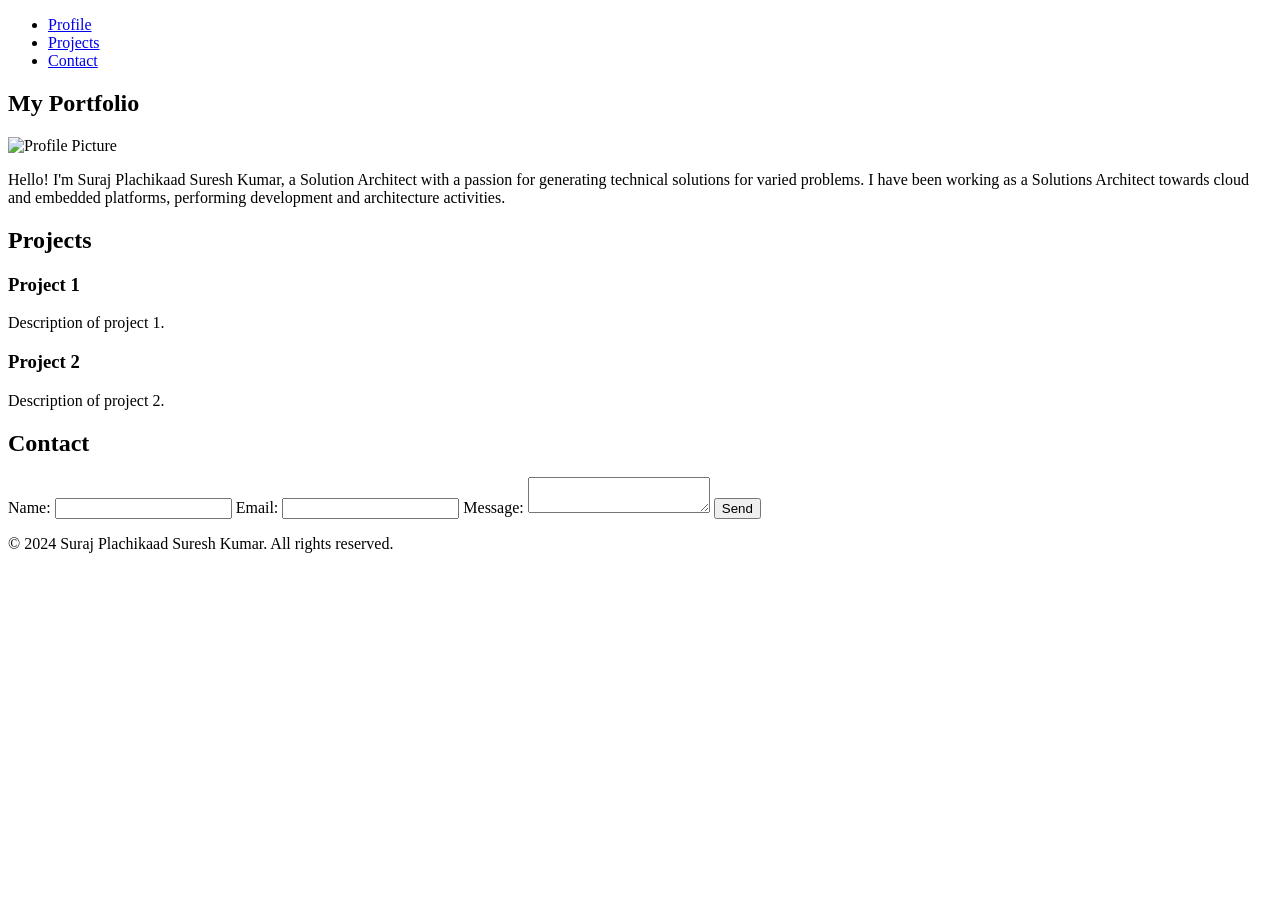
==== index.html @ 66d00d60 "Initial About me" ====
<!DOCTYPE html>
<html lang="en">
<head>
    <meta charset="UTF-8">
    <meta name="viewport" content="width=device-width, initial-scale=1.0">
    <title>Suraj Plachikaad Suresh Kumar</title>
    <link rel="stylesheet" href="styles.css">
</head>
<body>
    <header>
        <nav>
            <ul>
                <li><a href="#profile">Profile</a></li>
                <li><a href="#projects">Projects</a></li>
                <li><a href="#contact">Contact</a></li>
            </ul>
        </nav>
    </header>

    <section id="profile">
        <h1>My Portfolio</h1>
        <img src="profile.jpg" alt="Profile Picture">
        <p>Hello! I'm Suraj Plachikaad Suresh Kumar, a Solution Architect with a passion for generating technical solutions for varied problems. I have been working as a Solutions Architect towards cloud and embedded platforms, performing development and architecture activities. </p>
    </section>

    <section id="Experience">
        <h2>Projects</h2>
        <div class="project">
            <h3>Project 1</h3>
            <p>Description of project 1.</p>
        </div>
        <div class="project">
            <h3>Project 2</h3>
            <p>Description of project 2.</p>
        </div>
        <!-- Add more projects as needed -->
    </section>

    <section id="contact">
        <h2>Contact</h2>
        <form id="contact-form">
            <label for="name">Name:</label>
            <input type="text" id="name" name="name" required>
            
            <label for="email">Email:</label>
            <input type="email" id="email" name="email" required>
            
            <label for="message">Message:</label>
            <textarea id="message" name="message" required></textarea>
            
            <button type="submit">Send</button>
        </form>
    </section>

    <footer>
        <p>&copy; 2024 Suraj Plachikaad Suresh Kumar. All rights reserved.</p>
    </footer>

    <script src="script.js"></script>
</body>
</html>
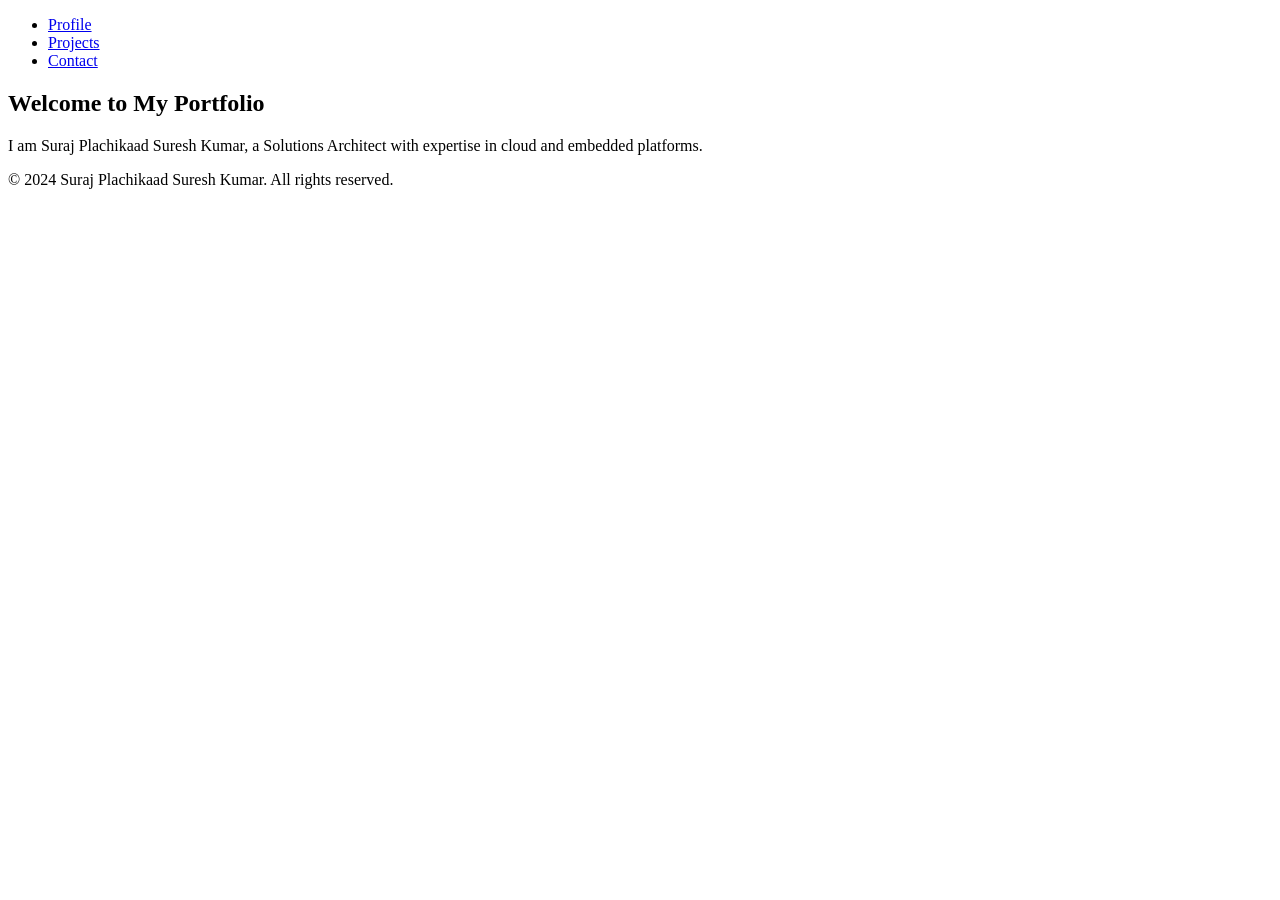
==== commit e471de44: "Update index.html" ====
--- a/index.html
+++ b/index.html
@@ -4,58 +4,28 @@
     <meta charset="UTF-8">
     <meta name="viewport" content="width=device-width, initial-scale=1.0">
     <title>Suraj Plachikaad Suresh Kumar</title>
-    <link rel="stylesheet" href="styles.css">
+    <link rel="stylesheet" href="css/styles.css">
 </head>
 <body>
     <header>
         <nav>
             <ul>
-                <li><a href="#profile">Profile</a></li>
-                <li><a href="#projects">Projects</a></li>
-                <li><a href="#contact">Contact</a></li>
+                <li><a href="profile.html">Profile</a></li>
+                <li><a href="projects.html">Projects</a></li>
+                <li><a href="contact.html">Contact</a></li>
             </ul>
         </nav>
     </header>
 
-    <section id="profile">
-        <h1>My Portfolio</h1>
-        <img src="profile.jpg" alt="Profile Picture">
-        <p>Hello! I'm Suraj Plachikaad Suresh Kumar, a Solution Architect with a passion for generating technical solutions for varied problems. I have been working as a Solutions Architect towards cloud and embedded platforms, performing development and architecture activities. </p>
-    </section>
-
-    <section id="Experience">
-        <h2>Projects</h2>
-        <div class="project">
-            <h3>Project 1</h3>
-            <p>Description of project 1.</p>
-        </div>
-        <div class="project">
-            <h3>Project 2</h3>
-            <p>Description of project 2.</p>
-        </div>
-        <!-- Add more projects as needed -->
-    </section>
-
-    <section id="contact">
-        <h2>Contact</h2>
-        <form id="contact-form">
-            <label for="name">Name:</label>
-            <input type="text" id="name" name="name" required>
-            
-            <label for="email">Email:</label>
-            <input type="email" id="email" name="email" required>
-            
-            <label for="message">Message:</label>
-            <textarea id="message" name="message" required></textarea>
-            
-            <button type="submit">Send</button>
-        </form>
+    <section class="hero">
+        <h1>Welcome to My Portfolio</h1>
+        <p>I am Suraj Plachikaad Suresh Kumar, a Solutions Architect with expertise in cloud and embedded platforms.</p>
     </section>
 
     <footer>
         <p>&copy; 2024 Suraj Plachikaad Suresh Kumar. All rights reserved.</p>
     </footer>
 
-    <script src="script.js"></script>
+    <script src="js/script.js"></script>
 </body>
 </html>
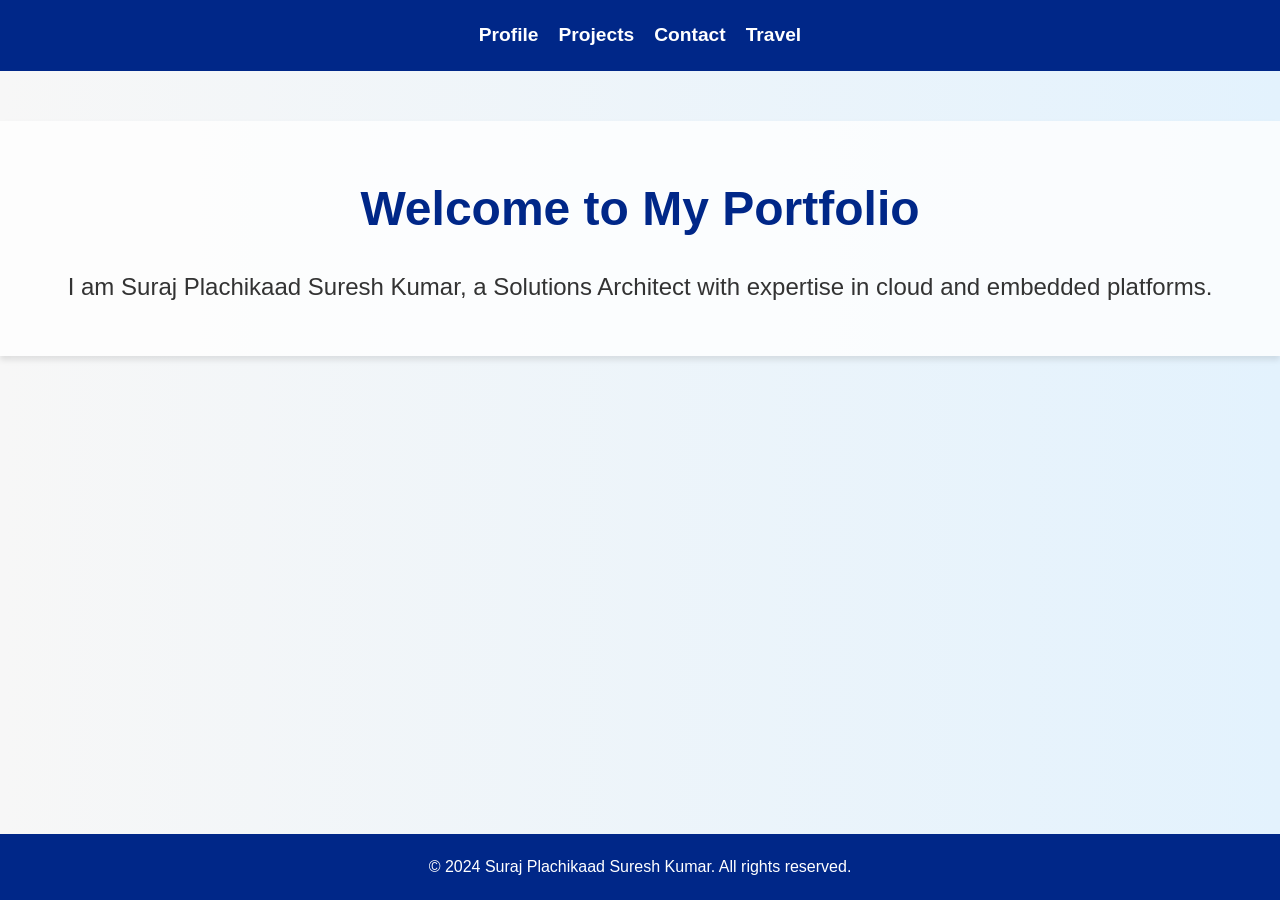
==== commit 196422d9: "Changes to the visualizations" ====
--- a/index.html
+++ b/index.html
@@ -4,7 +4,7 @@
     <meta charset="UTF-8">
     <meta name="viewport" content="width=device-width, initial-scale=1.0">
     <title>Suraj Plachikaad Suresh Kumar</title>
-    <link rel="stylesheet" href="css/styles.css">
+    <link rel="stylesheet" href="css/style.css">
 </head>
 <body>
     <header>
@@ -13,6 +13,7 @@
                 <li><a href="profile.html">Profile</a></li>
                 <li><a href="projects.html">Projects</a></li>
                 <li><a href="contact.html">Contact</a></li>
+                <li><a href="travels.html">Travel</a></li>
             </ul>
         </nav>
     </header>
--- a/css/style.css
+++ b/css/style.css
@@ -0,0 +1,185 @@
+/* General styles */
+* {
+    margin: 0;
+    padding: 0;
+    box-sizing: border-box;
+    font-family: 'Arial', sans-serif;
+}
+
+body {
+    background: linear-gradient(to right, #f7f7f7, #e3f2fd); /* Fancy gradient background */
+    color: #333;
+    line-height: 1.6;
+}
+
+header {
+    background-color: #002788; /* Dark teal for header */
+    padding: 20px;
+    text-align: center;
+}
+
+header ul {
+    list-style: none;
+    display: flex;
+    justify-content: center;
+    gap: 20px;
+}
+
+header ul li {
+    display: inline;
+}
+
+header ul li a {
+    text-decoration: none;
+    color: #fff;
+    font-weight: bold;
+    font-size: 1.2em;
+}
+
+header ul li a:hover {
+    color: #9cb5ef;
+}
+
+.hero {
+    text-align: center;
+    margin-top: 50px;
+    padding: 50px 20px;
+    background: rgba(255, 255, 255, 0.8);
+    box-shadow: 0 4px 6px rgba(0, 0, 0, 0.1);
+}
+
+.hero h1 {
+    font-size: 3em;
+    margin-bottom: 20px;
+    color: #002788;
+}
+
+.hero p {
+    font-size: 1.5em;
+    color: #333;
+}
+/* Text content styling */
+.text-content {
+    max-width: Auto;
+}
+
+.text-content h2 {
+    margin-bottom: 10px;
+    font-size: 24px;
+}
+
+.text-content p {
+    font-size: 16px;
+    line-height: 1.5;
+}
+
+
+/* Container for the image and text */
+.image-text-container {
+    display: flex;
+    align-items: center;
+    gap: 20px; /* Space between image and text */
+    max-width: Auto; /* Adjust the width as needed */
+    margin: 20px;
+    background-color: white;
+    padding: 20px;
+    border-radius: 10px;
+    box-shadow: 0 4px 15px rgba(0, 0, 0, 0.1);
+}
+
+/* Image styling */
+.image-text-container img {
+    width: 200px; /* Adjust the size as needed */
+    height: auto;
+    border-radius: 10px;
+}
+
+
+/*START EDIT*/
+.scrollable-section {
+    position: absolute;
+    top: 30px; /* Height of the header (adjust as necessary) */
+    bottom: 60px; /* Height of the footer (adjust as necessary) */
+    left: 0;
+    right: 0;
+    overflow-y: auto; /* Enables vertical scrolling */
+    padding: 20px;
+    background-color: #e3f2fd;
+}
+/* Content within the scrollable section */
+.content {
+    display: flex;
+    flex-direction: column;
+    gap: 20px;
+}
+
+.image-text {
+    display: flex;
+    flex-direction: column;
+    align-items: center;
+    background-color: white;
+    padding: 15px;
+    border-radius: 10px;
+    box-shadow: 0 2px 5px rgba(0, 0, 0, 0.1);
+}
+
+.image-text img {
+    max-width: 100%;
+    border-radius: 10px;
+}
+
+.image-text p {
+    margin-top: 10px;
+    text-align: center;
+}
+/*END OF EDIT*/
+
+.profile, .projects, .contact {
+    padding: 40px 20px;
+    background: #ffffff;
+    margin: 20px auto;
+    width: 80%;
+    box-shadow: 0 4px 8px rgba(0, 0, 0, 0.1);
+    border-radius: 10px;
+}
+
+.profile img {
+    max-width: 250px;
+    border-radius: 25%;
+    margin: 20px auto;
+    position: sticky;
+    object-fit: cover;
+    /*mask-image: radial-gradient(circle, rgba(0,0,0,1) 0%, rgba(0,0,0,0) 200%);
+    -webkit-mask-image: radial-gradient(circle, rgba(0,0,0,1) 0%, rgba(0,0,0,0) 200%);*/
+}
+
+footer {
+    text-align: center;
+    background-color: #002788;
+    color: white;
+    padding: 20px;
+    position:fixed;
+    width:100%;
+    bottom: 0;
+}
+
+form input, form textarea {
+    width: 100%;
+    padding: 10px;
+    margin: 10px 0;
+    border: 1px solid #b5b5f5e6;
+    border-radius: 5px;
+}
+
+form button {
+    background-color: #002788;
+    color: white;
+    border: none;
+    padding: 15px 20px;
+    cursor: pointer;
+    font-size: 1.2em;
+}
+
+form button:hover {
+    background-color: #4075ef;
+}
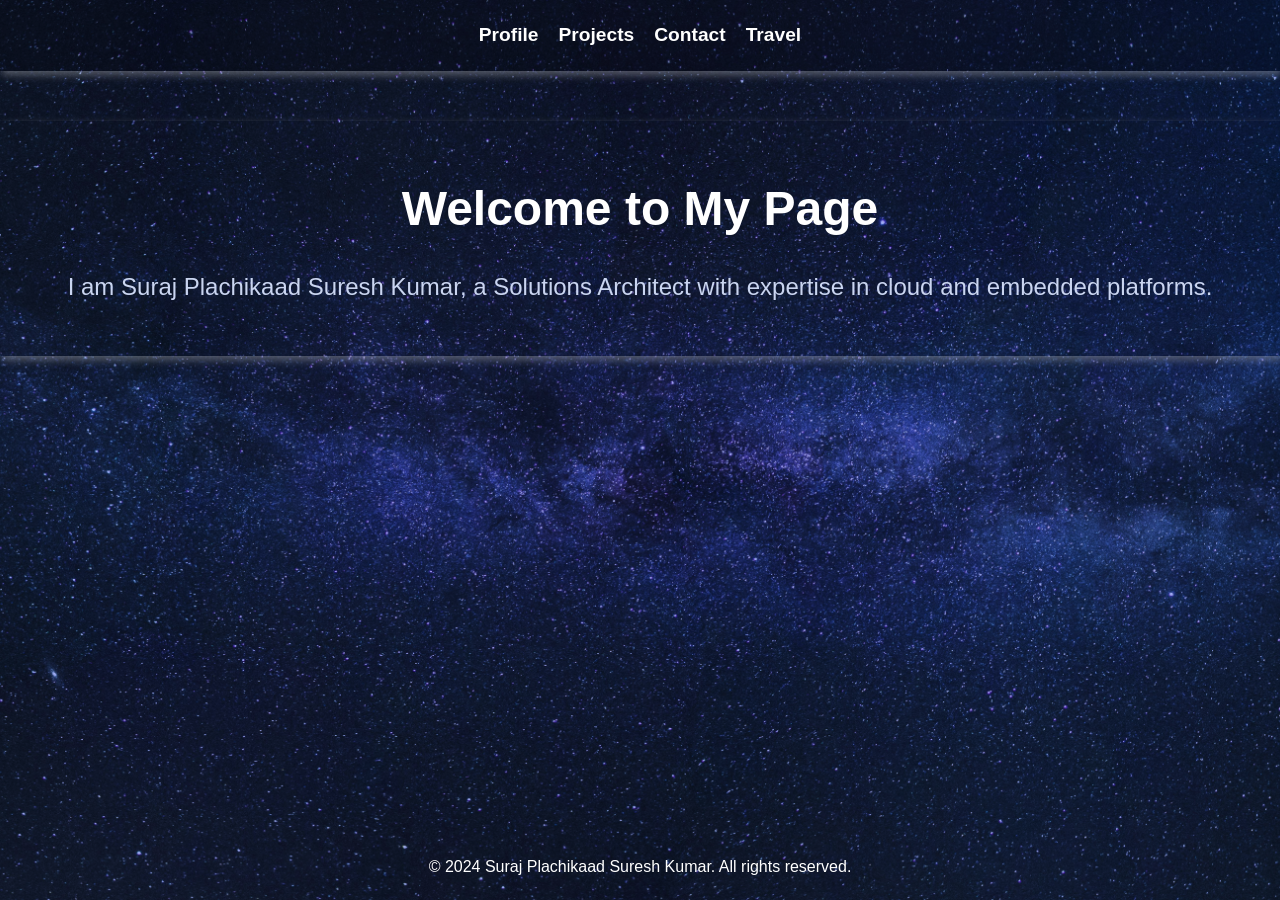
==== commit 8f23ff96: "Design Changes" ====
--- a/index.html
+++ b/index.html
@@ -19,7 +19,7 @@
     </header>
 
     <section class="hero">
-        <h1>Welcome to My Portfolio</h1>
+        <h1>Welcome to My Page</h1>
         <p>I am Suraj Plachikaad Suresh Kumar, a Solutions Architect with expertise in cloud and embedded platforms.</p>
     </section>
 
--- a/css/style.css
+++ b/css/style.css
@@ -7,15 +7,21 @@
 }
 
 body {
-    background: linear-gradient(to right, #f7f7f7, #e3f2fd); /* Fancy gradient background */
-    color: #333;
+    background-image: url('../img/bg_uni.jpg'); /* Replace with your image URL */
+    background-size: cover; /* Cover the entire body */
+    background-position: center; /* Center the image */
+    background-repeat: no-repeat; /* Prevent image from repeating */
+    background-attachment: fixed; /* Ensure image stays fixed when scrolling */
+    background-color: rgba(22, 43, 236, 0.384); /* Add a color to blend with */
+    background-blend-mode: multiply; 
     line-height: 1.6;
 }
 
 header {
-    background-color: #002788; /* Dark teal for header */
+    background-color: rgba(1, 3, 10, 0.253); /* Dark teal for header */
     padding: 20px;
     text-align: center;
+    box-shadow: 2px 4px 8px rgba(255, 255, 255, 0.3);
 }
 
 header ul {
@@ -44,19 +50,19 @@
     text-align: center;
     margin-top: 50px;
     padding: 50px 20px;
-    background: rgba(255, 255, 255, 0.8);
-    box-shadow: 0 4px 6px rgba(0, 0, 0, 0.1);
+    background: rgba(255, 255, 255, 0.0);
+    box-shadow: 2px 4px 8px rgba(255, 255, 255, 0.3);
 }
 
 .hero h1 {
     font-size: 3em;
     margin-bottom: 20px;
-    color: #002788;
+    color: #ffffff;
 }
 
 .hero p {
     font-size: 1.5em;
-    color: #333;
+    color: #cad5f0;
 }
 /* Text content styling */
 .text-content {
@@ -81,10 +87,10 @@
     gap: 20px; /* Space between image and text */
     max-width: Auto; /* Adjust the width as needed */
     margin: 20px;
-    background-color: white;
+    background-color: rgba(0, 0, 0, 0.0);
     padding: 20px;
     border-radius: 10px;
-    box-shadow: 0 4px 15px rgba(0, 0, 0, 0.1);
+    /*box-shadow: 2px 4px 15px rgba(0, 0, 0, 0.1);*/
 }
 
 /* Image styling */
@@ -92,6 +98,7 @@
     width: 200px; /* Adjust the size as needed */
     height: auto;
     border-radius: 10px;
+    box-shadow: 2px 4px 12px rgba(0, 0, 0, 0.2), -2px -4px 12px rgba(0, 0, 0, 0.2);
 }
 
 
@@ -136,11 +143,12 @@
 
 .profile, .projects, .contact {
     padding: 40px 20px;
-    background: #ffffff;
+    background: rgba(255, 255, 255, 0.2); 
     margin: 20px auto;
     width: 80%;
-    box-shadow: 0 4px 8px rgba(0, 0, 0, 0.1);
-    border-radius: 10px;
+    box-shadow: 2px 4px 8px rgba(255, 255, 255, 0.2), -2px -4px 8px rgba(255,255,255,0.2);
+    color: #fff;
+    border-radius: 40px;
 }
 
 .profile img {
@@ -155,13 +163,14 @@
 
 footer {
     text-align: center;
-    background-color: #002788;
-    color: white;
+    background-color: rgba(5, 22, 94, 0); 
+    color: #fff;
     padding: 20px;
     position:fixed;
     width:100%;
     bottom: 0;
 }
+
 
 form input, form textarea {
     width: 100%;
@@ -172,8 +181,11 @@
 }
 
 form button {
-    background-color: #002788;
-    color: white;
+    background-color:rgba(253, 253, 253, 0.6);
+    position:sticky;
+    font-weight: bolder;
+    color: rgb(1, 13, 126);
+    border-radius: 10px;
     border: none;
     padding: 15px 20px;
     cursor: pointer;
@@ -181,5 +193,5 @@
 }
 
 form button:hover {
-    background-color: #4075ef;
+    background-color: rgba(192, 223, 238, 0.7);;
 }
